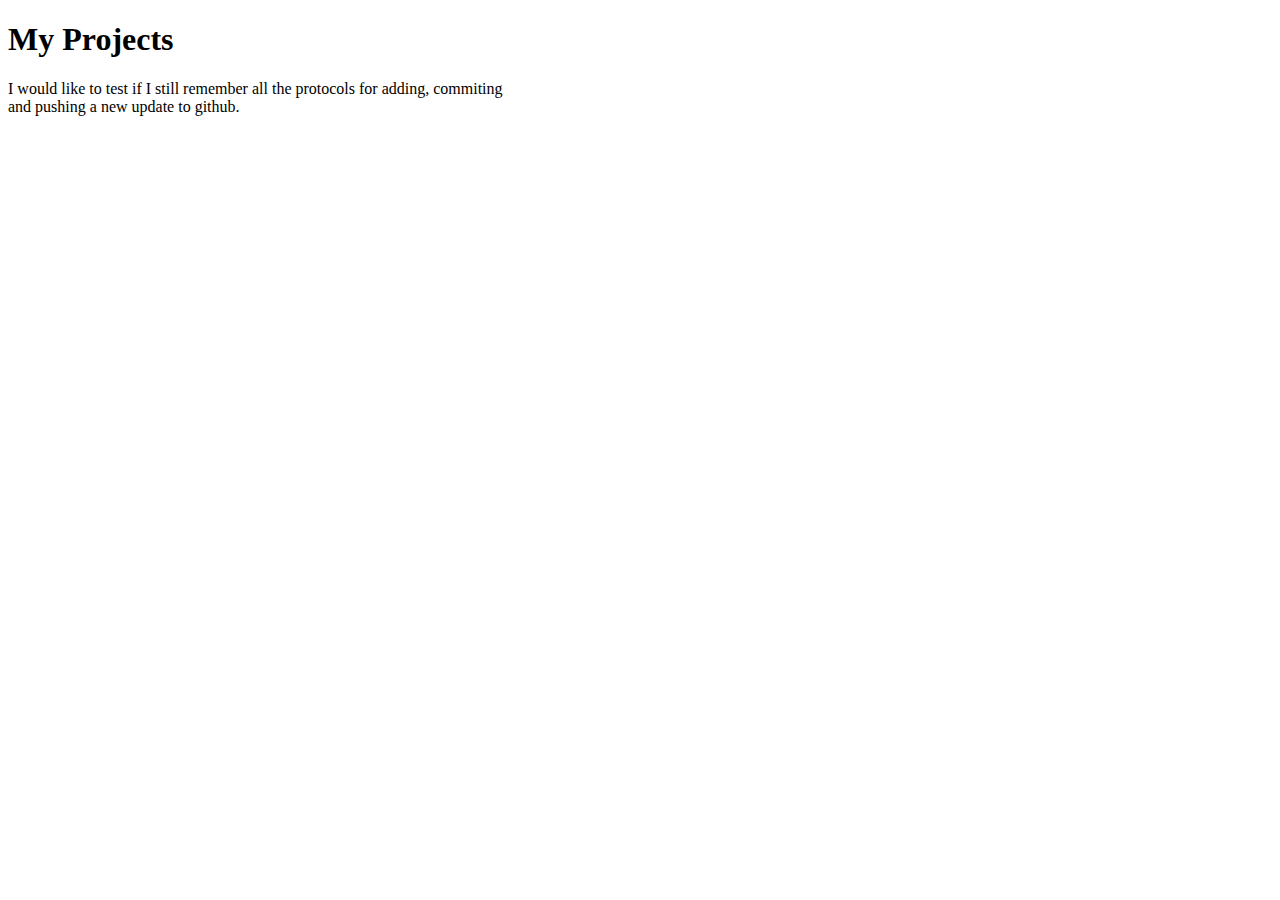
==== projects.html @ 9fea464d "I added text" ====
<!DOCTYPE html>
<html lang="en">
<head>
    <meta charset="UTF-8">
    <meta name="viewport" content="width=device-width, initial-scale=1.0">
    <title>PROJECTS</title>
    <link rel="stylesheet" href="stylep.css">
</head>
<h1>My Projects</h1>
<p>I would like to test if I still remember all the protocols for adding, commiting<br>
    and pushing a new update to github.
</p>

</html>
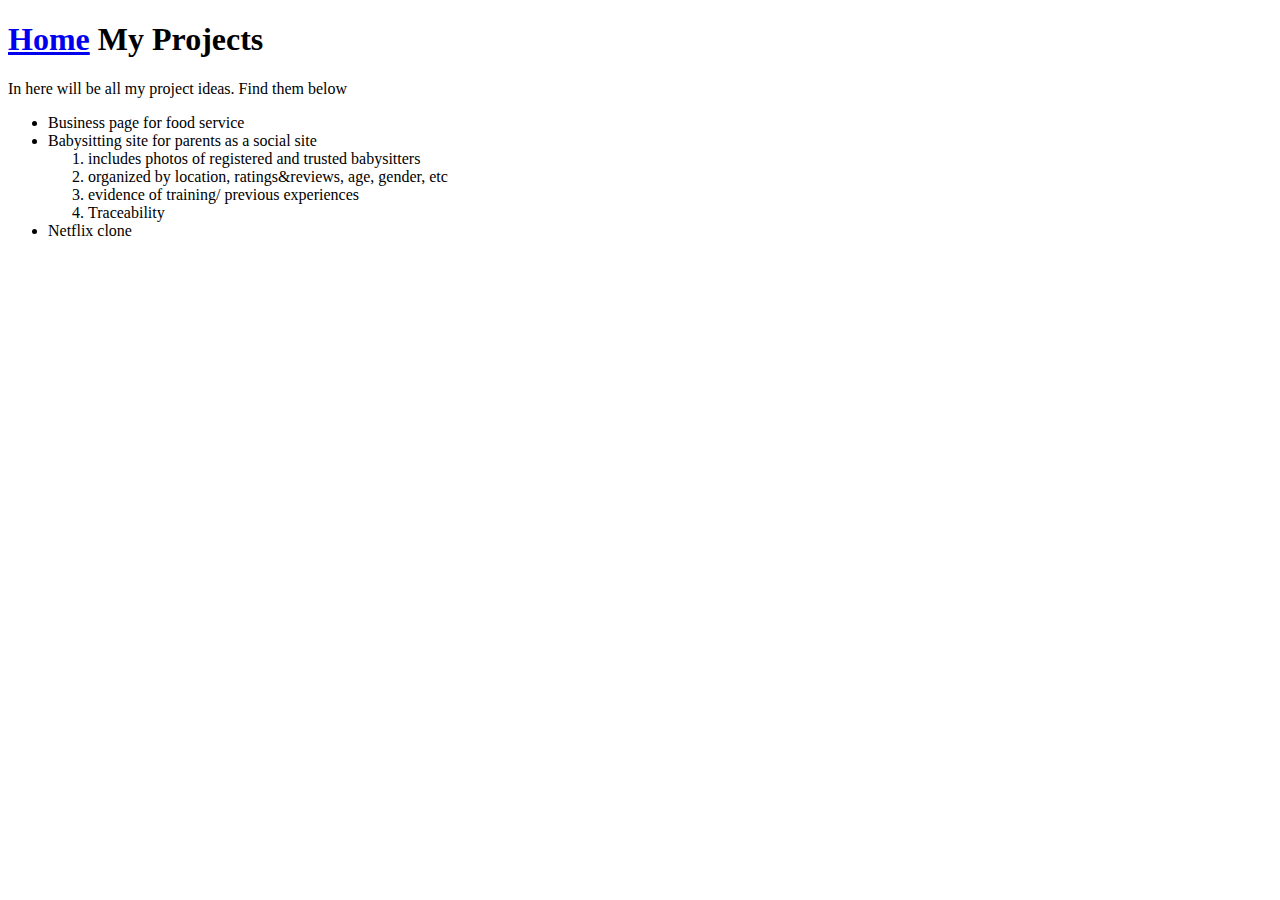
==== commit 95f59aee: "updated data for website" ====
--- a/projects.html
+++ b/projects.html
@@ -6,9 +6,19 @@
     <title>PROJECTS</title>
     <link rel="stylesheet" href="stylep.css">
 </head>
-<h1>My Projects</h1>
-<p>I would like to test if I still remember all the protocols for adding, commiting<br>
-    and pushing a new update to github.
+<h1><a href="index.html">Home</a>   My Projects</h1>
+<p>In here will be all my project ideas. Find them below
+    <ul>
+        <li>Business page for food service</li>
+        <li>Babysitting site for parents  as a social site</li>
+        <ol>
+            <li>includes photos of registered and trusted babysitters</li>
+            <li>organized by location, ratings&reviews, age, gender, etc</li>
+            <li>evidence of training/ previous experiences</li>
+            <li>Traceability</li>
+        </ol>
+        <li>Netflix clone</li>
+    </ul>
 </p>
 
 </html>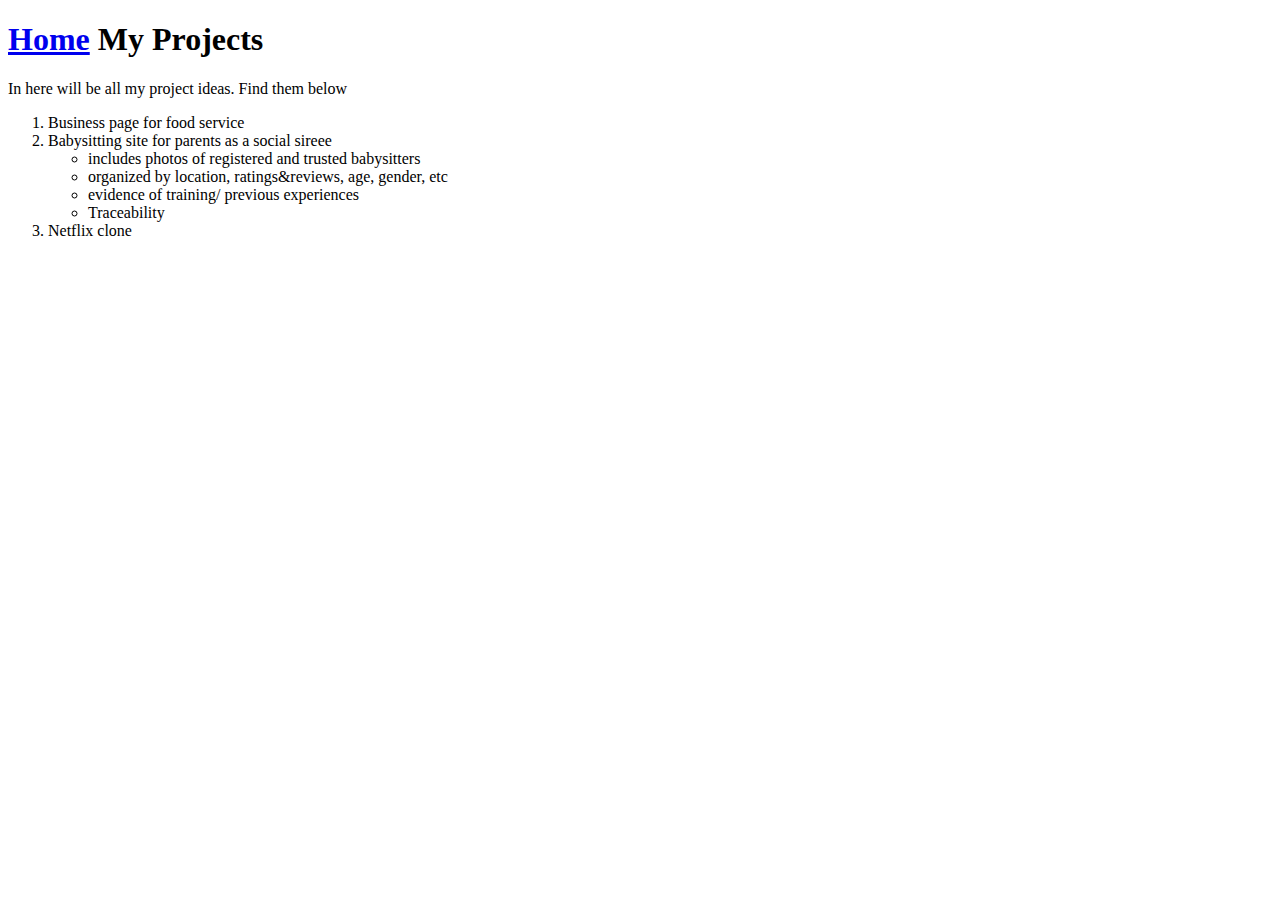
==== commit 17141a91: "Trial change" ====
--- a/projects.html
+++ b/projects.html
@@ -5,20 +5,21 @@
     <meta name="viewport" content="width=device-width, initial-scale=1.0">
     <title>PROJECTS</title>
     <link rel="stylesheet" href="stylep.css">
+    <script src="script.js"></script>
 </head>
 <h1><a href="index.html">Home</a>   My Projects</h1>
 <p>In here will be all my project ideas. Find them below
-    <ul>
+    <ol>
         <li>Business page for food service</li>
-        <li>Babysitting site for parents  as a social site</li>
-        <ol>
+        <li>Babysitting site for parents  as a social sireee</li>
+        <ul>
             <li>includes photos of registered and trusted babysitters</li>
             <li>organized by location, ratings&reviews, age, gender, etc</li>
             <li>evidence of training/ previous experiences</li>
             <li>Traceability</li>
-        </ol>
+        </ul>
         <li>Netflix clone</li>
-    </ul>
+    </ol>
 </p>
 
 </html>